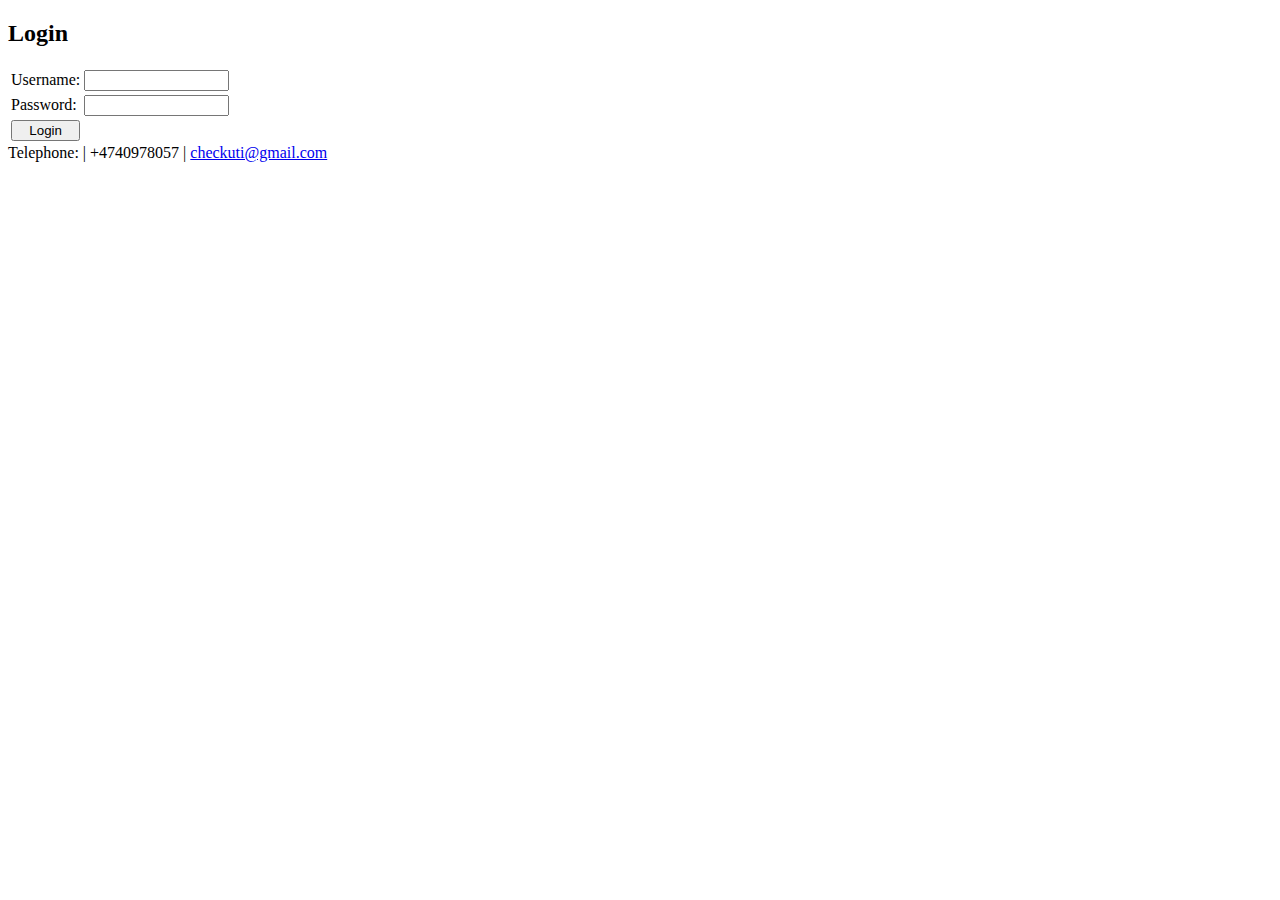
==== application/templates/login.html @ 1ac4f158 "Initial commit" ====
<!DOCTYPE html>
<html>

<head>
    <meta charset="UTF-8">
    <title>Simple site</title>
    <link rel="stylesheet" href="/static/style.css" />
    <script src="/static/scripts.js"></script>
</head>

<body>
    <!-- Login panel -->
    <h2>Login</h2>
    <div id="add_entry">
        <table>
            <tr>
                <td>Username:</td>
                <td><input type="text" name="username" id="username" size="15" /></td>
            </tr>
            <tr>
                <td>Password:</td>
                <td> <input type="password" id="pass" name="password" minlength="4" size="15" required></td>
            </tr>
            <tr>
                <td><input id="b1" type="button" value="Login" onclick="login();" style="width:100%"></td>   
            </tr>

        </table>
    </div>
    <footer>
        <div class="con">
            <span class="strong">Telephone:</span> |
            +4740978057 |
            <a href="#">checkuti@gmail.com</a>
        </div>
    </footer>

</body>

</html>
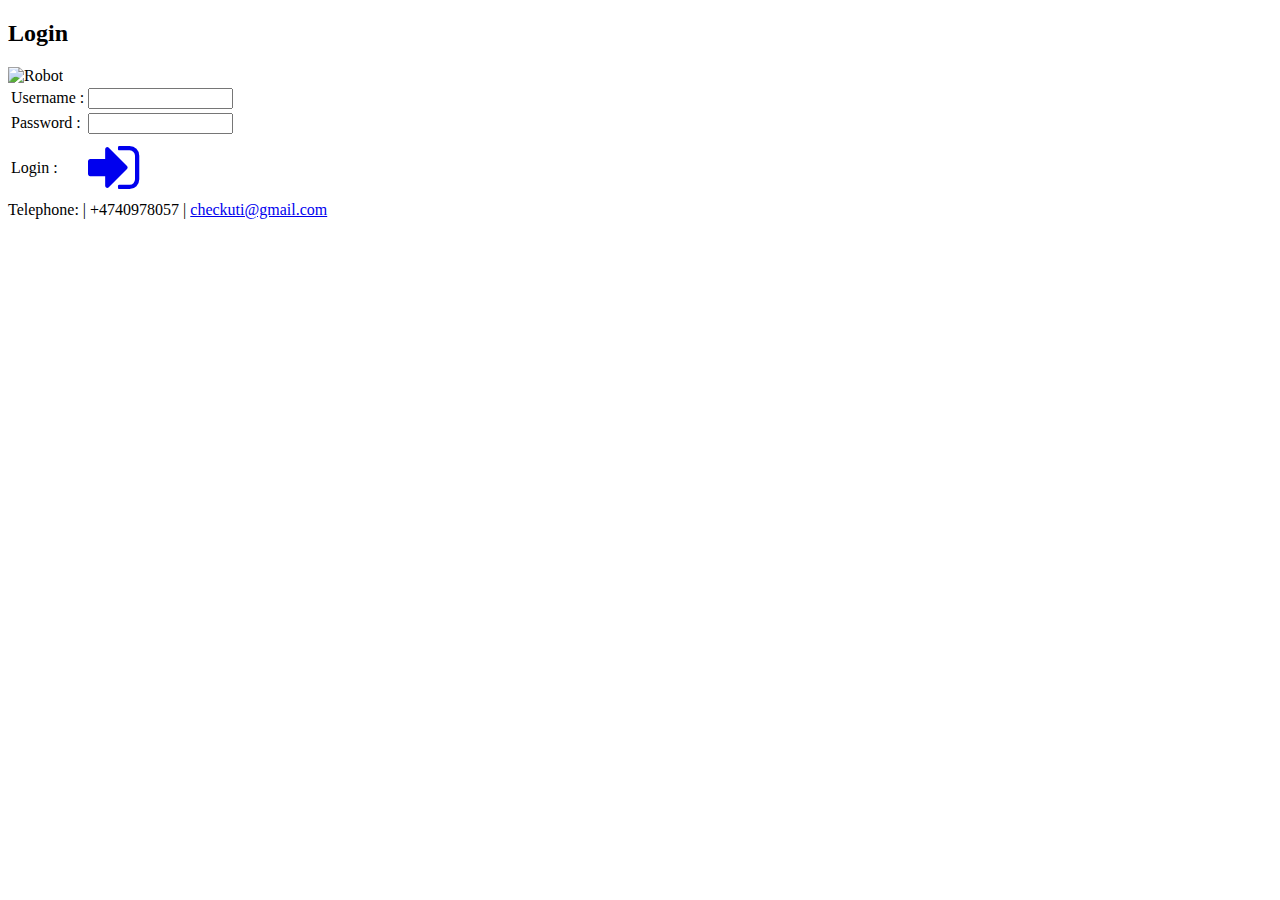
==== commit f38581a9: "updated" ====
--- a/application/templates/login.html
+++ b/application/templates/login.html
@@ -2,27 +2,35 @@
 <html>
 
 <head>
-    <meta charset="UTF-8">
-    <title>Simple site</title>
-    <link rel="stylesheet" href="/static/style.css" />
-    <script src="/static/scripts.js"></script>
+<meta charset="UTF-8" />
+<title>SIMPLE SITE</title>
+<link rel="stylesheet" href="/static/style.css" />
+<script src="https://ajax.googleapis.com/ajax/libs/jquery/3.3.1/jquery.min.js"></script>
+<script src="//cdn.jsdelivr.net/npm/sweetalert2@11"></script>
+<script src="https://unpkg.com/sweetalert/dist/sweetalert.min.js"></script>
+<link rel="stylesheet" href="http://maxcdn.bootstrapcdn.com/font-awesome/4.3.0/css/font-awesome.min.css" />
+<script src="/static/scripts.js"></script>
+        
 </head>
 
 <body>
     <!-- Login panel -->
     <h2>Login</h2>
+    <img src="static/images/ai.jpg" alt="Robot" class="banner" />
     <div id="add_entry">
         <table>
             <tr>
-                <td>Username:</td>
+                <td>Username :</td>
                 <td><input type="text" name="username" id="username" size="15" /></td>
             </tr>
             <tr>
-                <td>Password:</td>
+                <td>Password :</td>
                 <td> <input type="password" id="pass" name="password" minlength="4" size="15" required></td>
             </tr>
             <tr>
-                <td><input id="b1" type="button" value="Login" onclick="login();" style="width:100%"></td>   
+                <td> Login :</td>
+                <td><a href="javascript:void(0)" onclick="login();"><i class="fa fa-sign-in" aria-hidden="true"style="font-size:60px;"></i></td>
+                
             </tr>
 
         </table>
